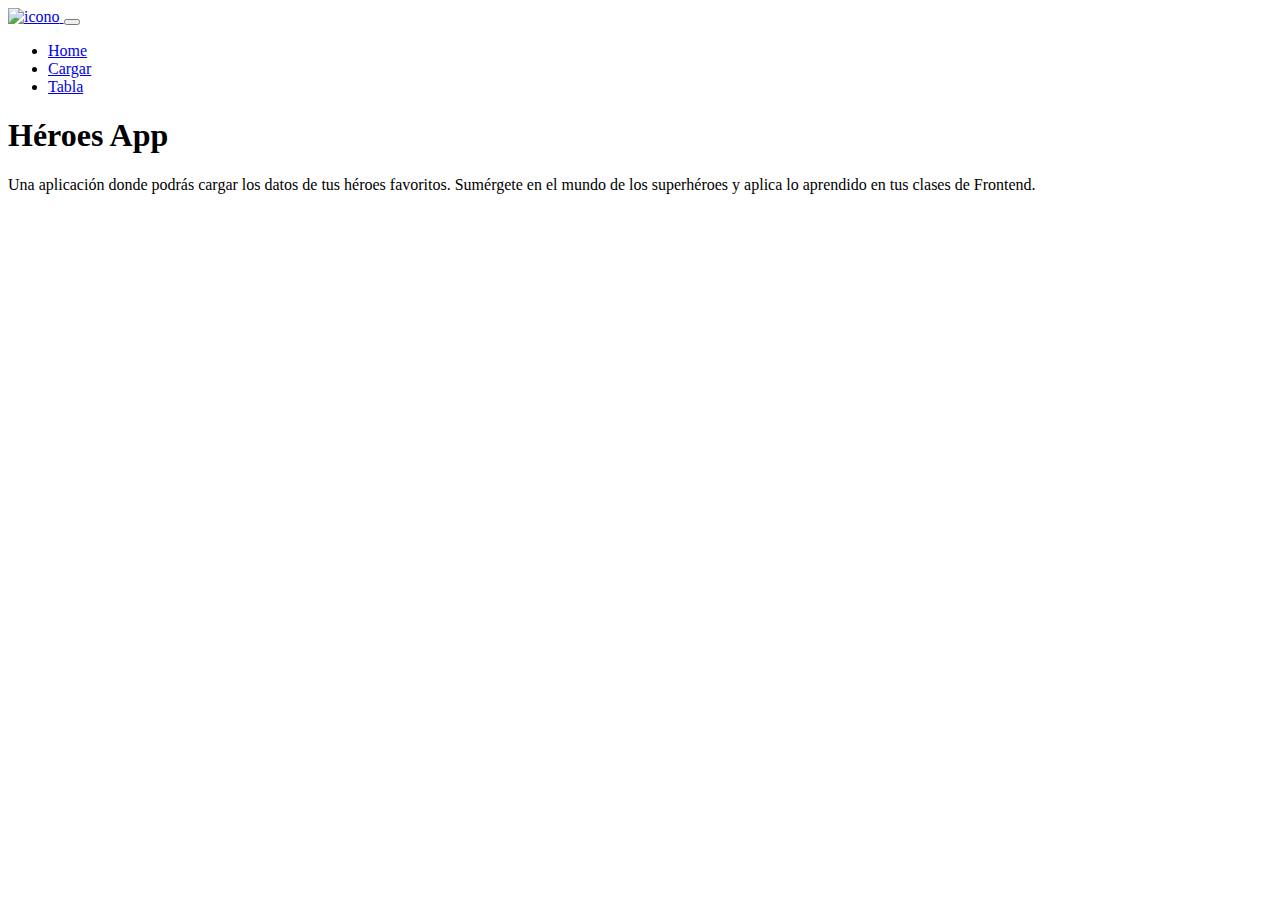
==== index.html @ 2e029704 "Agregando README" ====
<!DOCTYPE html>
<html lang="en">
  <head>
    <!-- Required meta tags -->
    <meta charset="utf-8" />
    <meta
      name="viewport"
      content="width=device-width, initial-scale=1, shrink-to-fit=no"
    />

    <!-- Bootstrap CSS -->
    <link
      rel="stylesheet"
      href="https://cdn.jsdelivr.net/npm/bootstrap@4.6.0/dist/css/bootstrap.min.css"
      integrity="sha384-B0vP5xmATw1+K9KRQjQERJvTumQW0nPEzvF6L/Z6nronJ3oUOFUFpCjEUQouq2+l"
      crossorigin="anonymous"
    />

    <title>Heroes</title>
  </head>
  <body>
    <header>
      <nav class="navbar navbar-expand-lg navbar-dark bg-dark">
        <a class="navbar-brand" href="#">
          <img src="img/A-64.png" width="30" height="30" alt="icono" />
        </a>
        <button
          class="navbar-toggler"
          type="button"
          data-toggle="collapse"
          data-target="#navbarSupportedContent"
          aria-controls="navbarSupportedContent"
          aria-expanded="false"
          aria-label="Toggle navigation"
        >
          <span class="navbar-toggler-icon"></span>
        </button>

        <div class="collapse navbar-collapse" id="navbarSupportedContent">
          <ul class="navbar-nav mr-auto">
            <li class="nav-item active">
              <a class="nav-link" href="./index.html">Home</a>
            </li>
            <li class="nav-item">
              <a class="nav-link" href="./cargar.html">Cargar</a>
            </li>
            <li class="nav-item">
              <a class="nav-link" href="./tabla.html">Tabla</a>
            </li>
          </ul>
        </div>
      </nav>
    </header>
    <main>
      <div class="container">
        <div class="row m-5">
          <div class="col">
            <div class="jumbotron jumbotron-fluid">
              <div class="container">
                <h1 class="display-4">Héroes App</h1>
                <p class="lead">
                  Una aplicación donde podrás cargar los datos de tus héroes
                  favoritos. Sumérgete en el mundo de los superhéroes y aplica
                  lo aprendido en tus clases de Frontend.
                </p>
              </div>
            </div>
          </div>
        </div>
      </div>
    </main>
    <script
      src="https://code.jquery.com/jquery-3.5.1.slim.min.js"
      integrity="sha384-DfXdz2htPH0lsSSs5nCTpuj/zy4C+OGpamoFVy38MVBnE+IbbVYUew+OrCXaRkfj"
      crossorigin="anonymous"
    ></script>
    <script
      src="https://cdn.jsdelivr.net/npm/bootstrap@4.6.0/dist/js/bootstrap.bundle.min.js"
      integrity="sha384-Piv4xVNRyMGpqkS2by6br4gNJ7DXjqk09RmUpJ8jgGtD7zP9yug3goQfGII0yAns"
      crossorigin="anonymous"
    ></script>

    <script src="app.js"></script>
  </body>
</html>
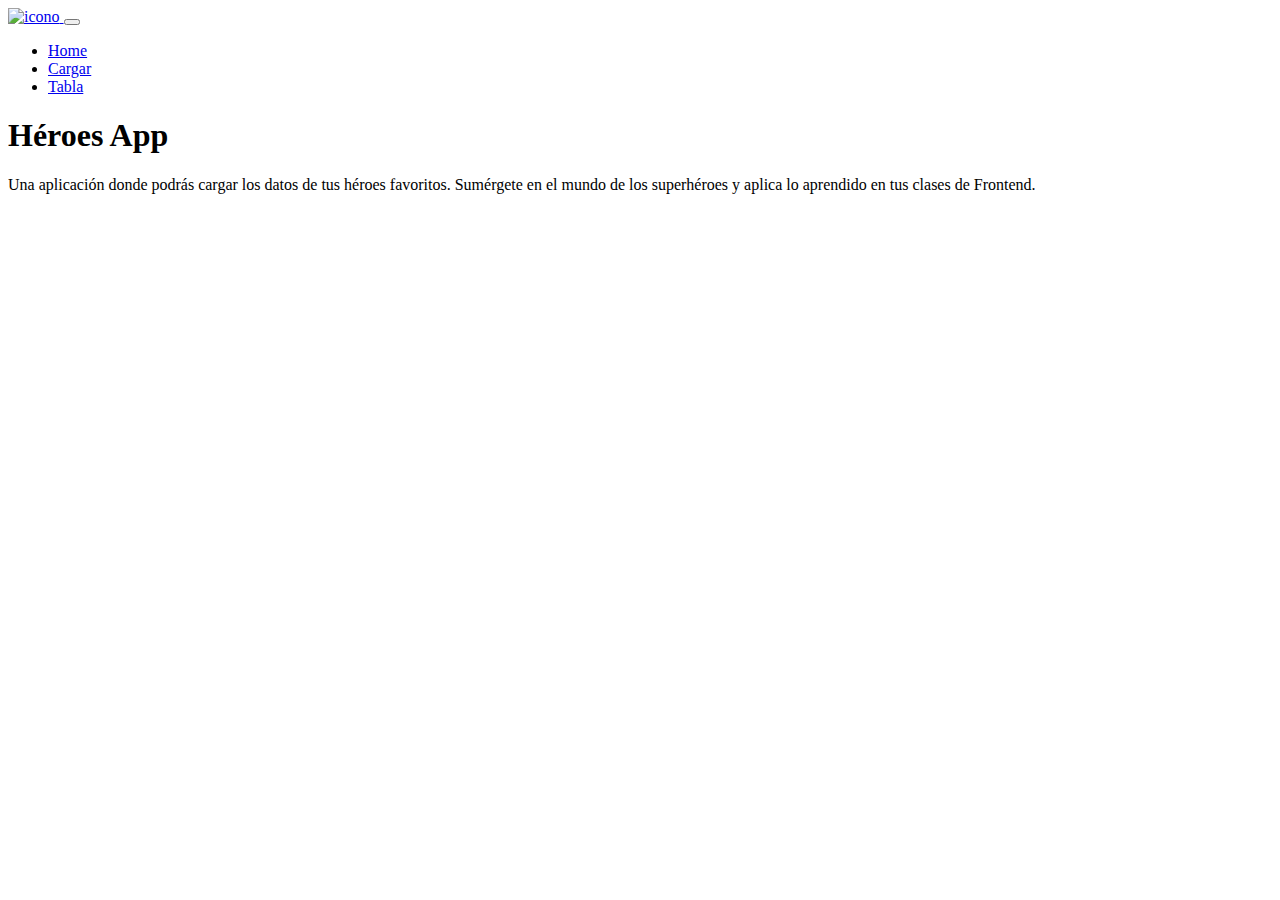
==== commit d6fe800f: "Proyecto finalizado con animaciones" ====
--- a/index.html
+++ b/index.html
@@ -14,6 +14,10 @@
       href="https://cdn.jsdelivr.net/npm/bootstrap@4.6.0/dist/css/bootstrap.min.css"
       integrity="sha384-B0vP5xmATw1+K9KRQjQERJvTumQW0nPEzvF6L/Z6nronJ3oUOFUFpCjEUQouq2+l"
       crossorigin="anonymous"
+    />
+    <link
+      rel="stylesheet"
+      href="https://cdnjs.cloudflare.com/ajax/libs/animate.css/4.1.1/animate.min.css"
     />
 
     <title>Heroes</title>
@@ -55,7 +59,12 @@
       <div class="container">
         <div class="row m-5">
           <div class="col">
-            <div class="jumbotron jumbotron-fluid">
+            <div
+              class="
+                jumbotron jumbotron-fluid
+                animate__animated animate__fadeIn
+              "
+            >
               <div class="container">
                 <h1 class="display-4">Héroes App</h1>
                 <p class="lead">
